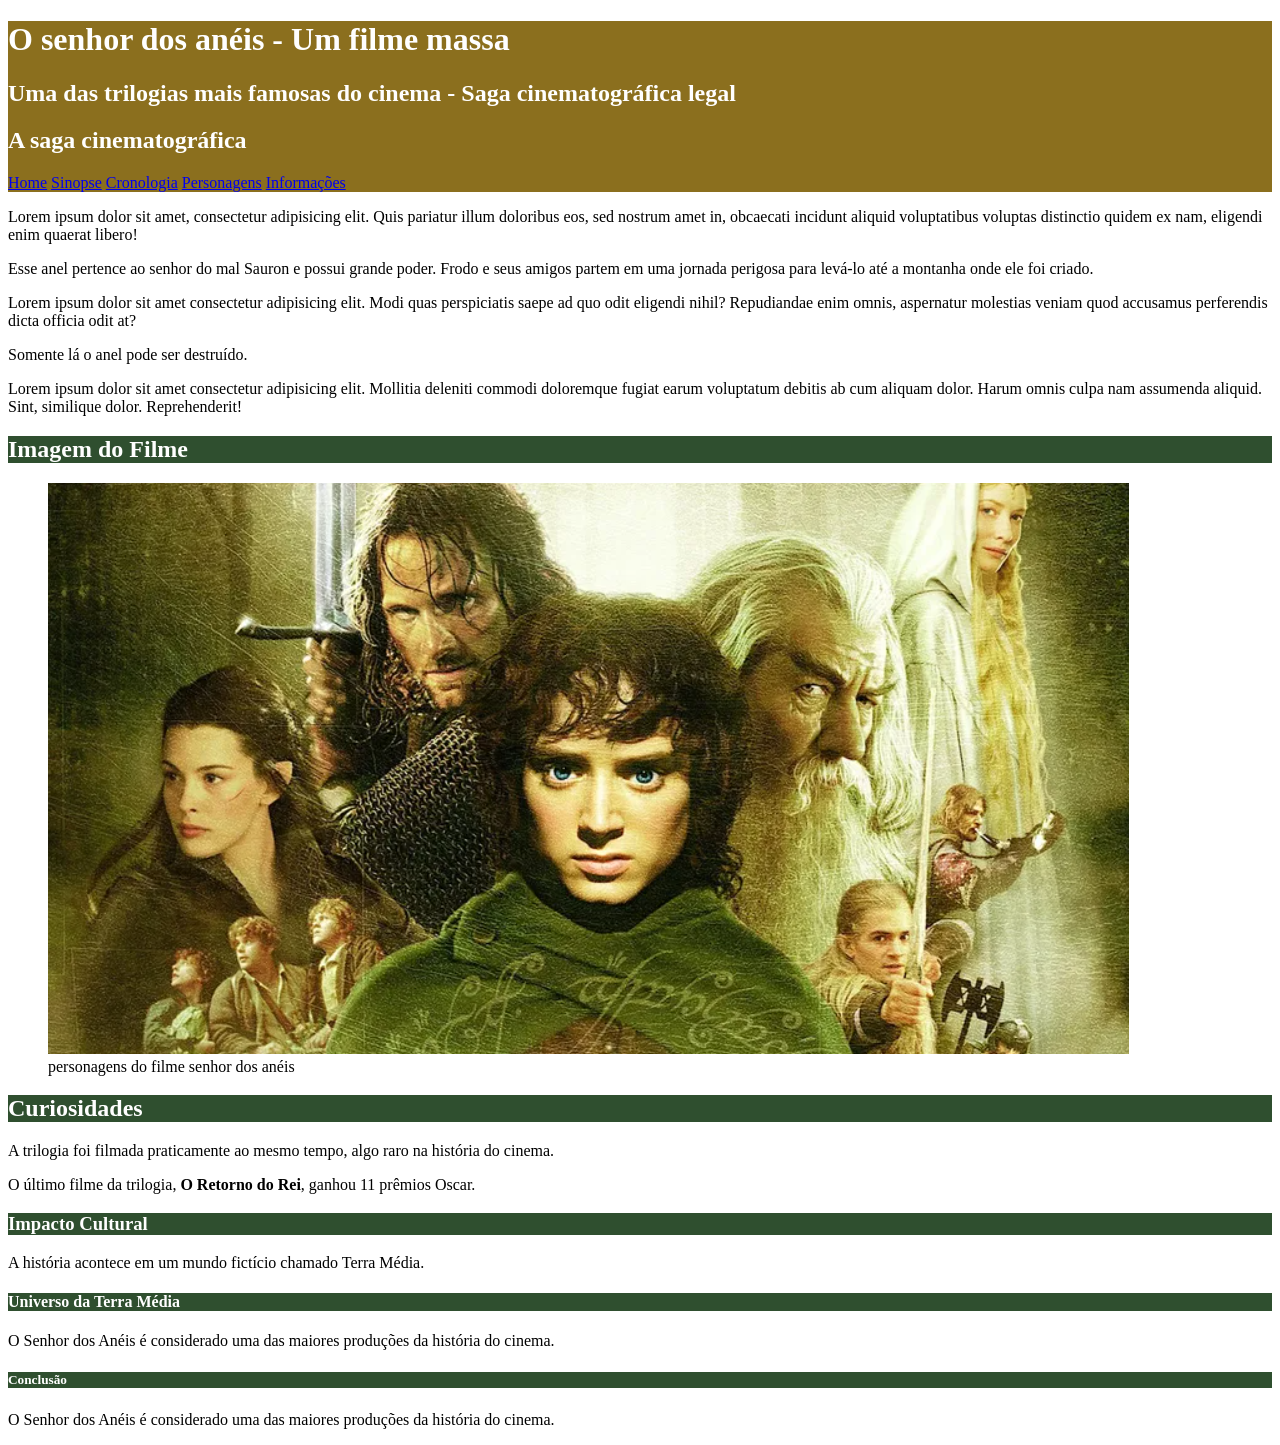
==== index.html @ 5994216b "Criação de um novo paragrafo" ====
<!DOCTYPE html>
<html>
    <head>
        <title>Filme O Senhor Dos Anéis</title>
        <meta charset="utf8">
        <link rel="stylesheet" href="styles.css">
    </head>

    <body>
        <div id="titulo_principal">
            <h1>O senhor dos anéis - Um filme massa</h1>
            <h2>Uma das trilogias mais famosas do cinema - Saga cinematográfica legal</h2>
            <h2>A saga cinematográfica</h2>
            <div>
                <a href="index.html">Home</a>
                <a href="sinopse.html">Sinopse</a>
                <a href="cronologia.html">Cronologia</a>
                <a href="personagens.html">Personagens</a>
                <a href="informacoes.html">Informações</a>
            </div>
        </div>

       <p>Lorem ipsum dolor sit amet, consectetur adipisicing elit. Quis pariatur illum doloribus eos, sed nostrum amet in, obcaecati incidunt aliquid voluptatibus voluptas distinctio quidem ex nam, eligendi enim quaerat libero!</p>

        <p>
            Esse anel pertence ao senhor do mal Sauron e possui grande poder. 
            Frodo e seus amigos partem em uma jornada perigosa para levá-lo 
            até a montanha onde ele foi criado.
            <br>
        </p>
        <p>Lorem ipsum dolor sit amet consectetur adipisicing elit. Modi quas perspiciatis saepe ad quo odit eligendi nihil? Repudiandae enim omnis, aspernatur molestias veniam quod accusamus perferendis dicta officia odit at?</p>
        <p>
            Somente lá o anel pode ser destruído.
        </p>


        <p>Lorem ipsum dolor sit amet consectetur adipisicing elit. Mollitia deleniti commodi doloremque fugiat earum voluptatum debitis ab cum aliquam dolor. Harum omnis culpa nam assumenda aliquid. Sint, similique dolor. Reprehenderit!</p>

        <h2 class="titulo_secundario">Imagem do Filme</h2>

        <figure>
            <img src="img/senhor_dos_aneis.png" alt="personagens do filme O senhor dos anéis">
            <figcaption>personagens do filme senhor dos anéis</figcaption>
        </figure>

        <h2 class="titulo_secundario">Curiosidades</h2>

        <p>
            A trilogia foi filmada praticamente ao mesmo tempo, algo raro na história do cinema.
            <br>
        </p>

        <p>
            O último filme da trilogia, <strong>O Retorno do Rei</strong>, ganhou 11 prêmios Oscar.
        </p>

        <h3 class="titulo_secundario">Impacto Cultural</h3>
        <p>
            A história acontece em um mundo fictício chamado Terra Média.
        </p>

        <h4 class="titulo_secundario">Universo da Terra Média</h4>
        <p>
            O Senhor dos Anéis é considerado uma das maiores produções da história do cinema.
        </p>

        <h5 class="titulo_secundario">Conclusão</h5>
        <p>
            O Senhor dos Anéis é considerado uma das maiores produções da história do cinema.
        </p>

    </body>
</html>
---- styles.css ----
#titulo_principal{
    background-color: #8B6F1E;;
    color: white;
}

.titulo_secundario{
    background-color:#2F4F2F; ;
    color: white;
}
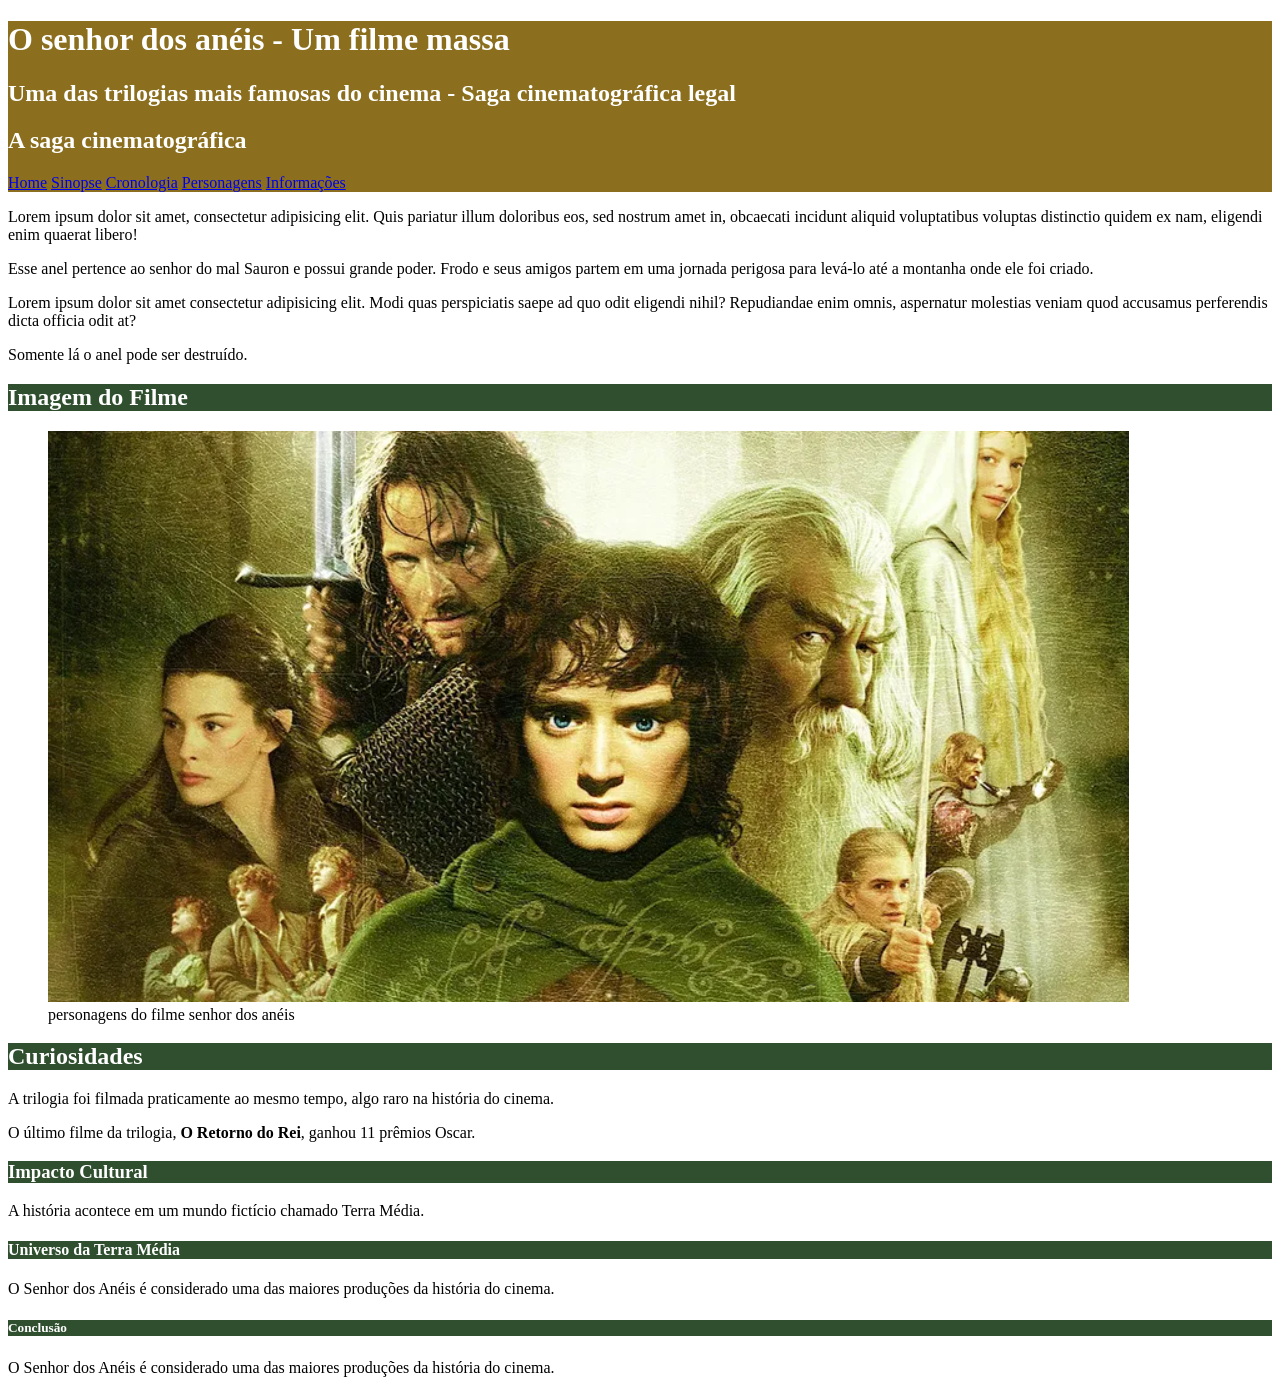
==== commit 172f8a84: "Revert "Criação de um novo paragrafo" This reverts commit 5994216b15fa304e333b833262ea6e41ffad8120." ====
--- a/index.html
+++ b/index.html
@@ -32,9 +32,6 @@
         <p>
             Somente lá o anel pode ser destruído.
         </p>
-
-
-        <p>Lorem ipsum dolor sit amet consectetur adipisicing elit. Mollitia deleniti commodi doloremque fugiat earum voluptatum debitis ab cum aliquam dolor. Harum omnis culpa nam assumenda aliquid. Sint, similique dolor. Reprehenderit!</p>
 
         <h2 class="titulo_secundario">Imagem do Filme</h2>
 
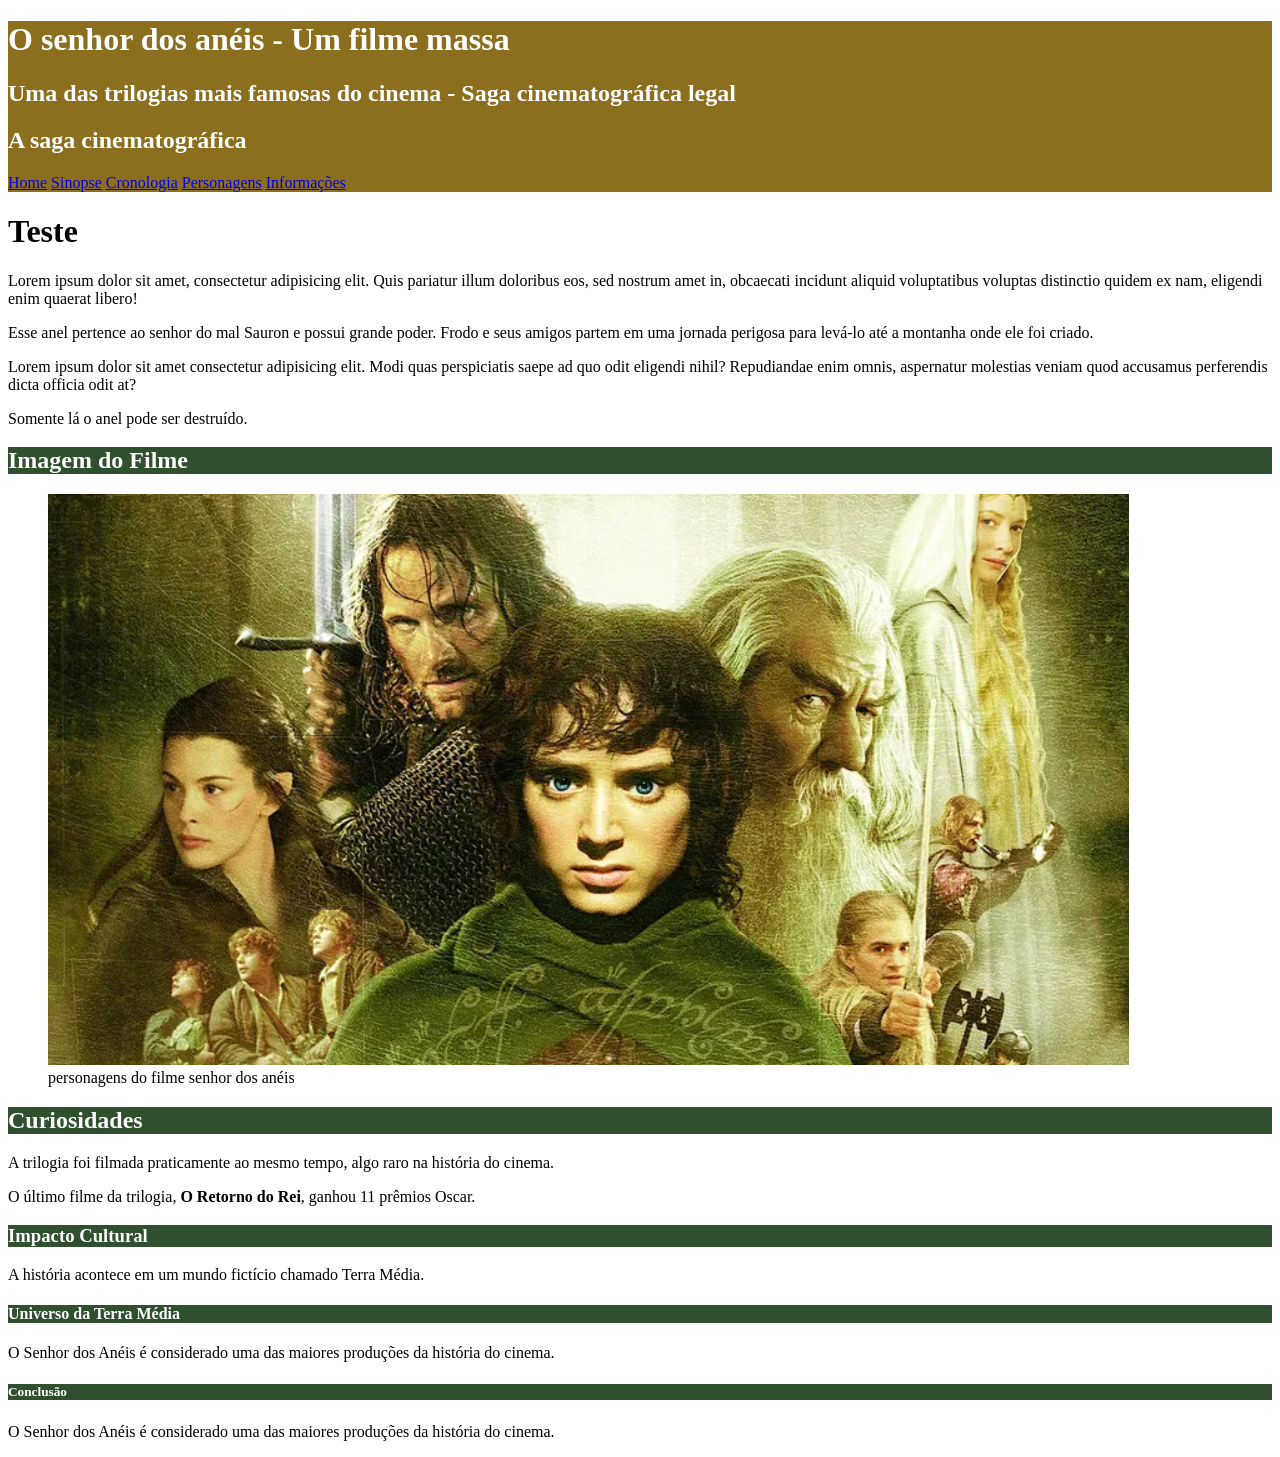
==== commit 55fd81f9: "Update index.html" ====
--- a/index.html
+++ b/index.html
@@ -19,6 +19,8 @@
                 <a href="informacoes.html">Informações</a>
             </div>
         </div>
+
+        <h1>Teste</h1>
 
        <p>Lorem ipsum dolor sit amet, consectetur adipisicing elit. Quis pariatur illum doloribus eos, sed nostrum amet in, obcaecati incidunt aliquid voluptatibus voluptas distinctio quidem ex nam, eligendi enim quaerat libero!</p>
 
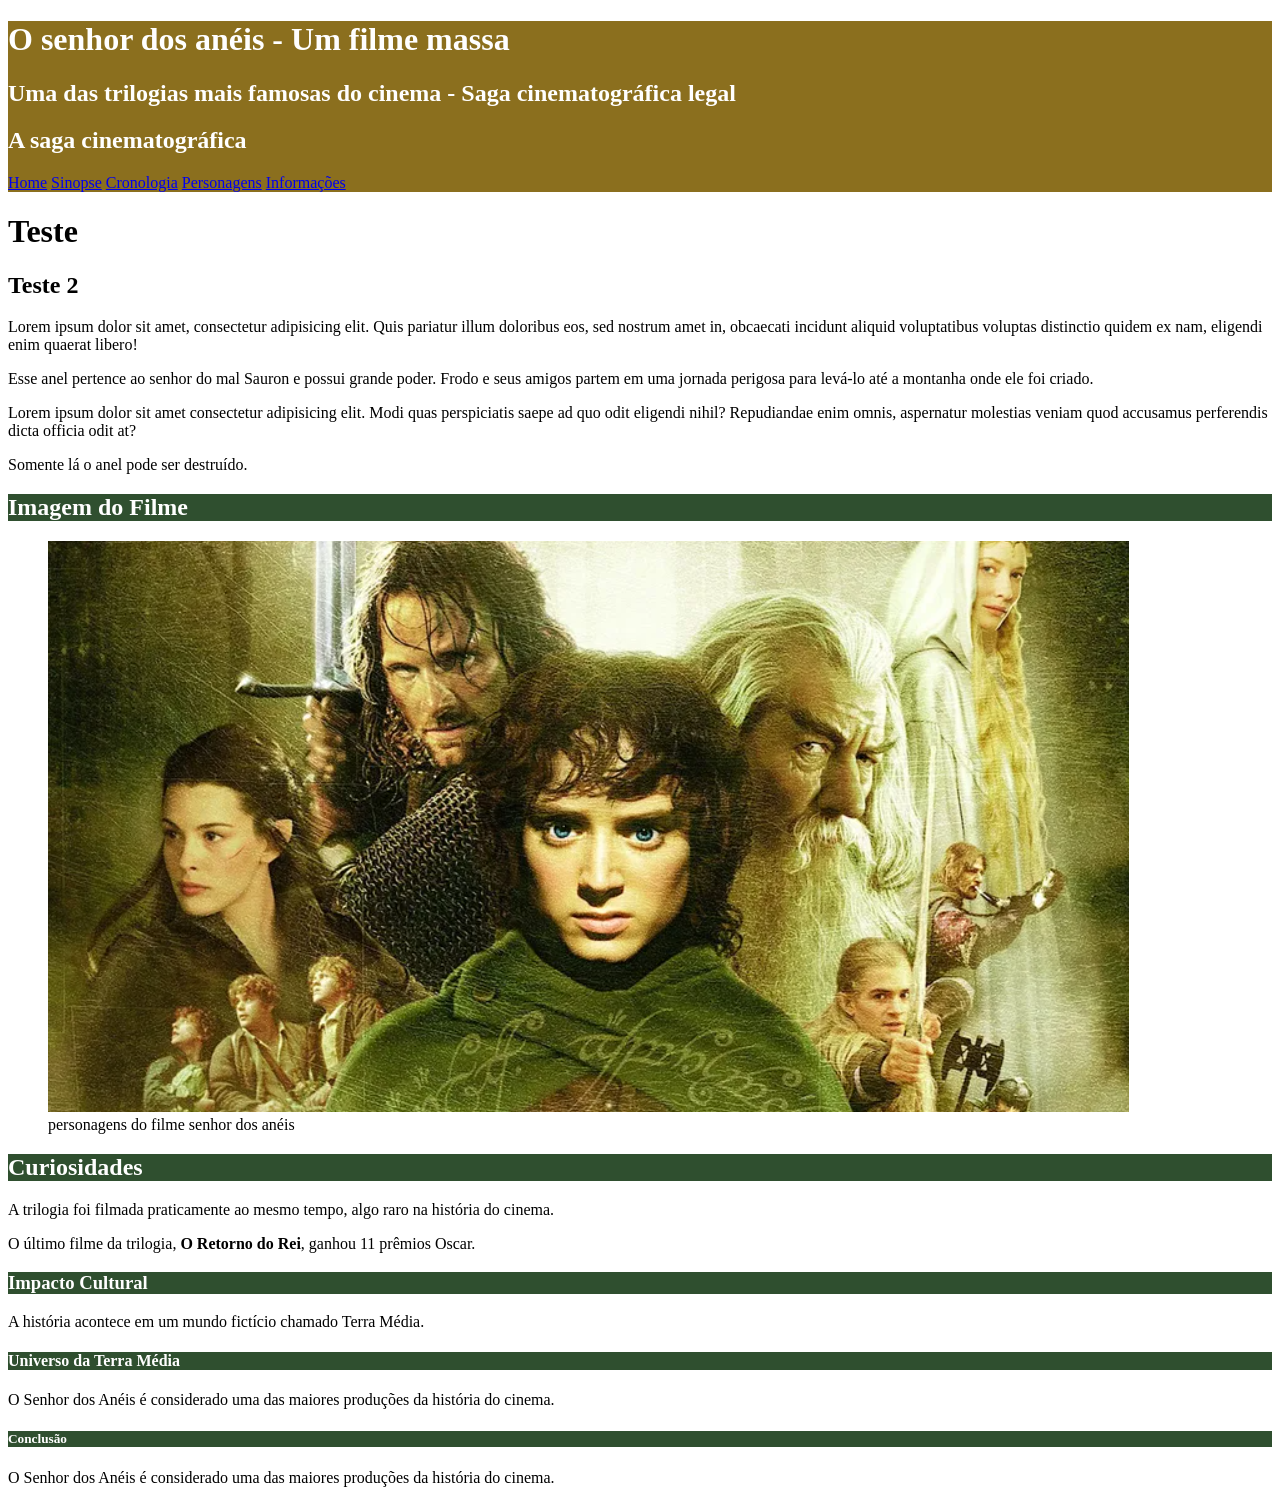
==== commit 3494a2cf: "Inserção de um novo titulo" ====
--- a/index.html
+++ b/index.html
@@ -21,7 +21,7 @@
         </div>
 
         <h1>Teste</h1>
-
+        <h2>Teste 2</h2>
        <p>Lorem ipsum dolor sit amet, consectetur adipisicing elit. Quis pariatur illum doloribus eos, sed nostrum amet in, obcaecati incidunt aliquid voluptatibus voluptas distinctio quidem ex nam, eligendi enim quaerat libero!</p>
 
         <p>
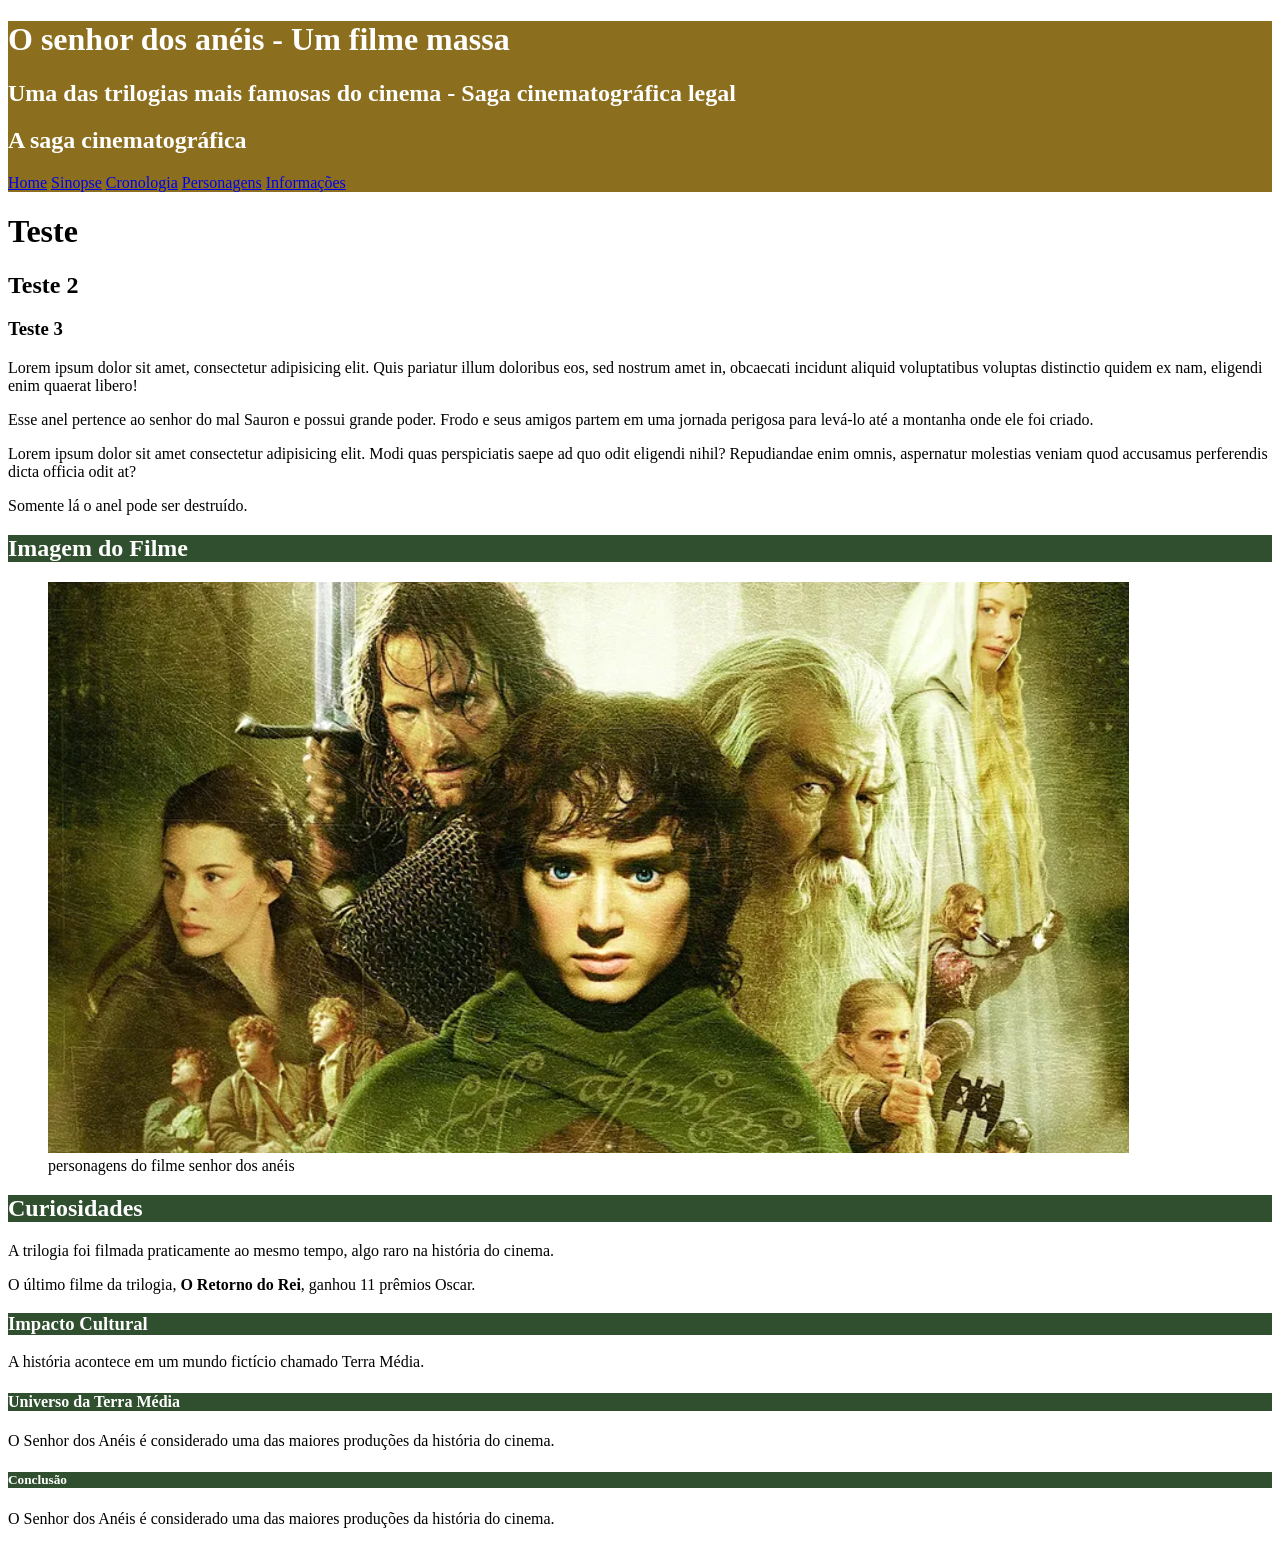
==== commit 553ca5fb: "Inserção de um título 3" ====
--- a/index.html
+++ b/index.html
@@ -22,6 +22,7 @@
 
         <h1>Teste</h1>
         <h2>Teste 2</h2>
+        <h3>Teste 3</h3>
        <p>Lorem ipsum dolor sit amet, consectetur adipisicing elit. Quis pariatur illum doloribus eos, sed nostrum amet in, obcaecati incidunt aliquid voluptatibus voluptas distinctio quidem ex nam, eligendi enim quaerat libero!</p>
 
         <p>
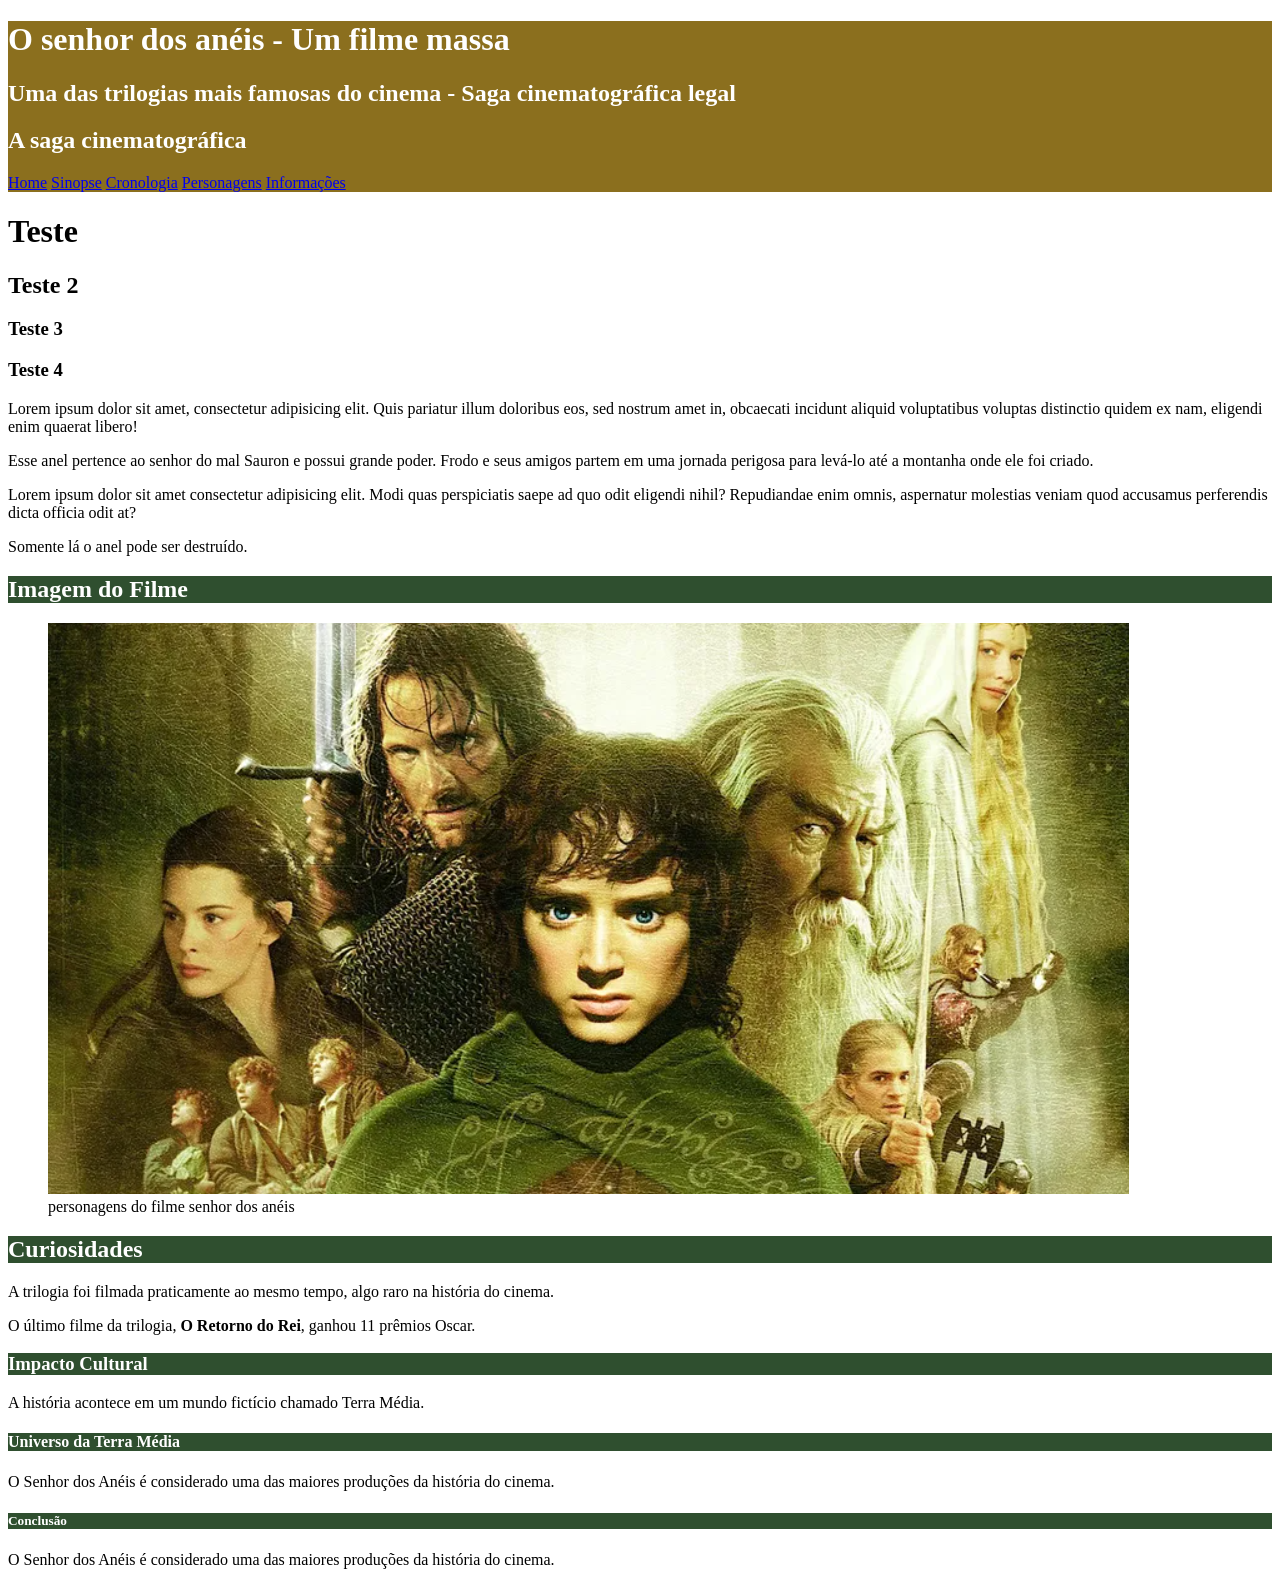
==== commit 691b1776: "Inserção de um quarto texto" ====
--- a/index.html
+++ b/index.html
@@ -23,6 +23,7 @@
         <h1>Teste</h1>
         <h2>Teste 2</h2>
         <h3>Teste 3</h3>
+        <h3>Teste 4</h3>
        <p>Lorem ipsum dolor sit amet, consectetur adipisicing elit. Quis pariatur illum doloribus eos, sed nostrum amet in, obcaecati incidunt aliquid voluptatibus voluptas distinctio quidem ex nam, eligendi enim quaerat libero!</p>
 
         <p>
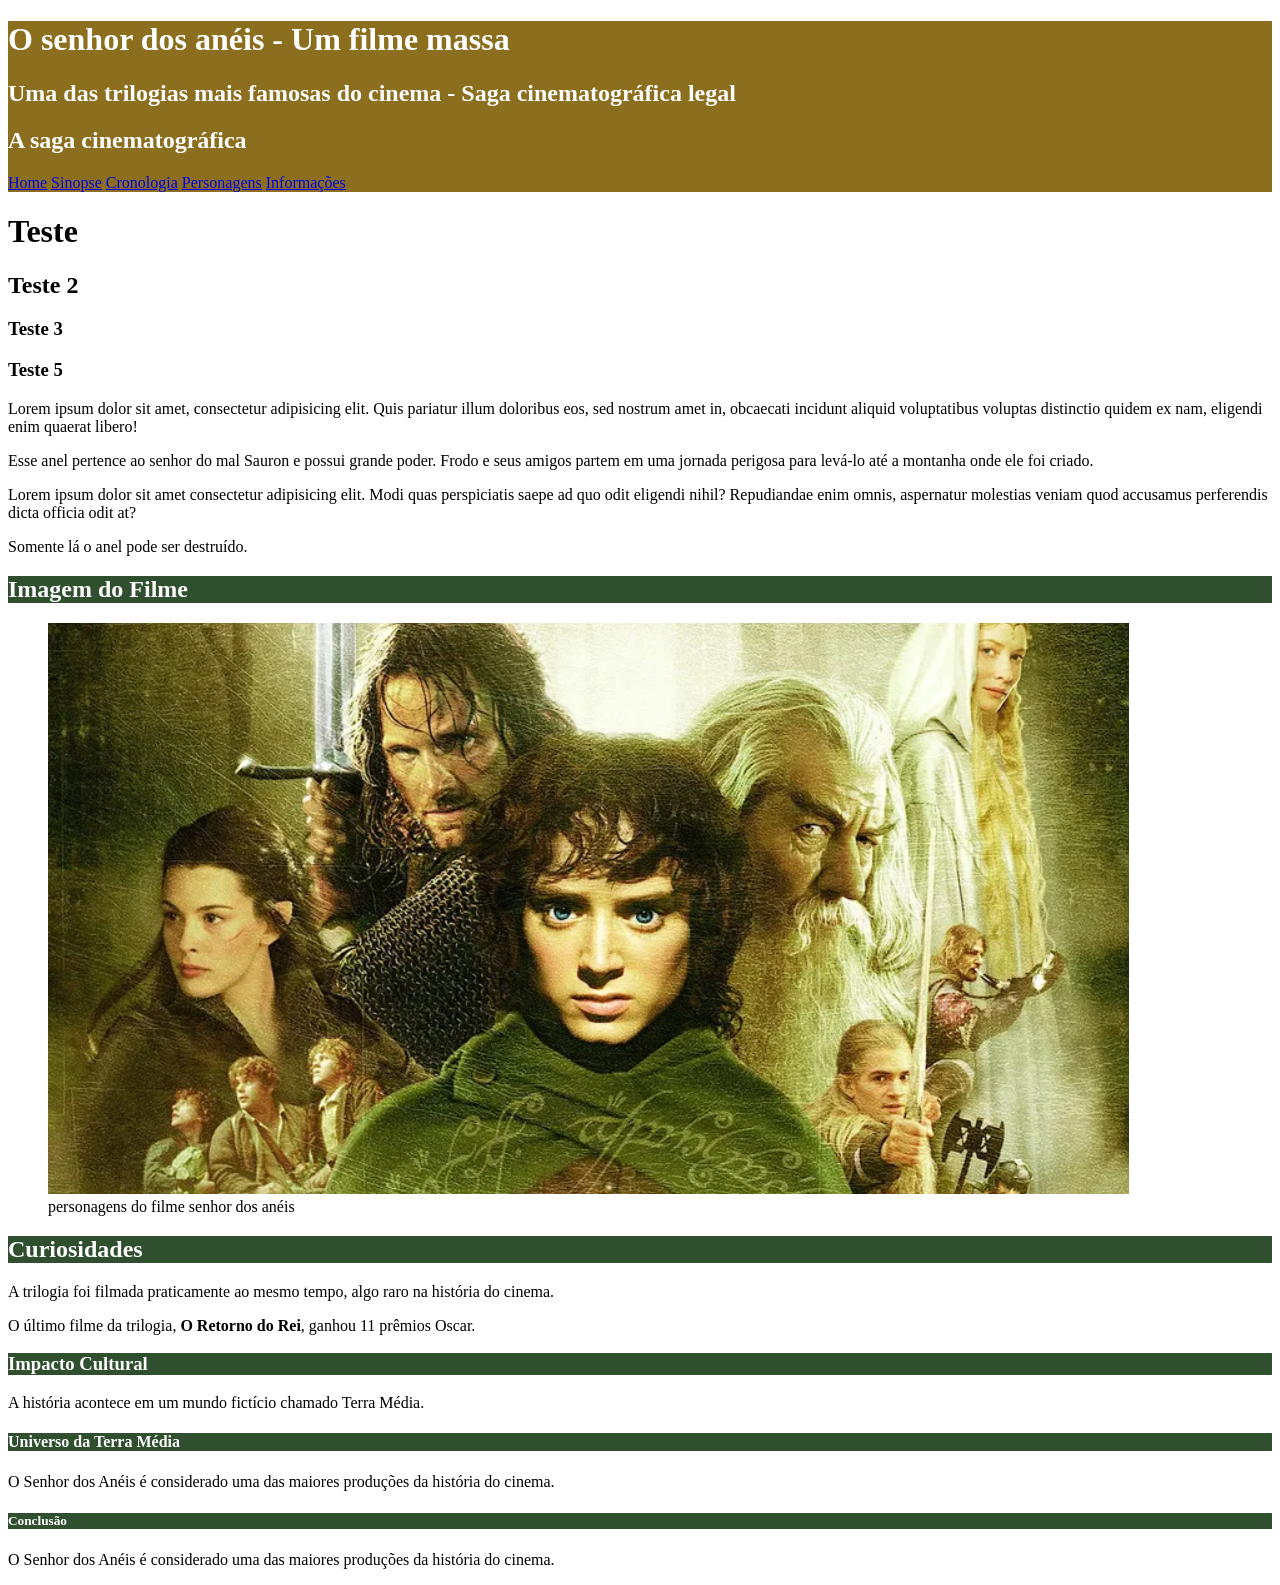
==== commit 1940ffa5: "aswssds" ====
--- a/index.html
+++ b/index.html
@@ -23,7 +23,7 @@
         <h1>Teste</h1>
         <h2>Teste 2</h2>
         <h3>Teste 3</h3>
-        <h3>Teste 4</h3>
+        <h3>Teste 5</h3>
        <p>Lorem ipsum dolor sit amet, consectetur adipisicing elit. Quis pariatur illum doloribus eos, sed nostrum amet in, obcaecati incidunt aliquid voluptatibus voluptas distinctio quidem ex nam, eligendi enim quaerat libero!</p>
 
         <p>
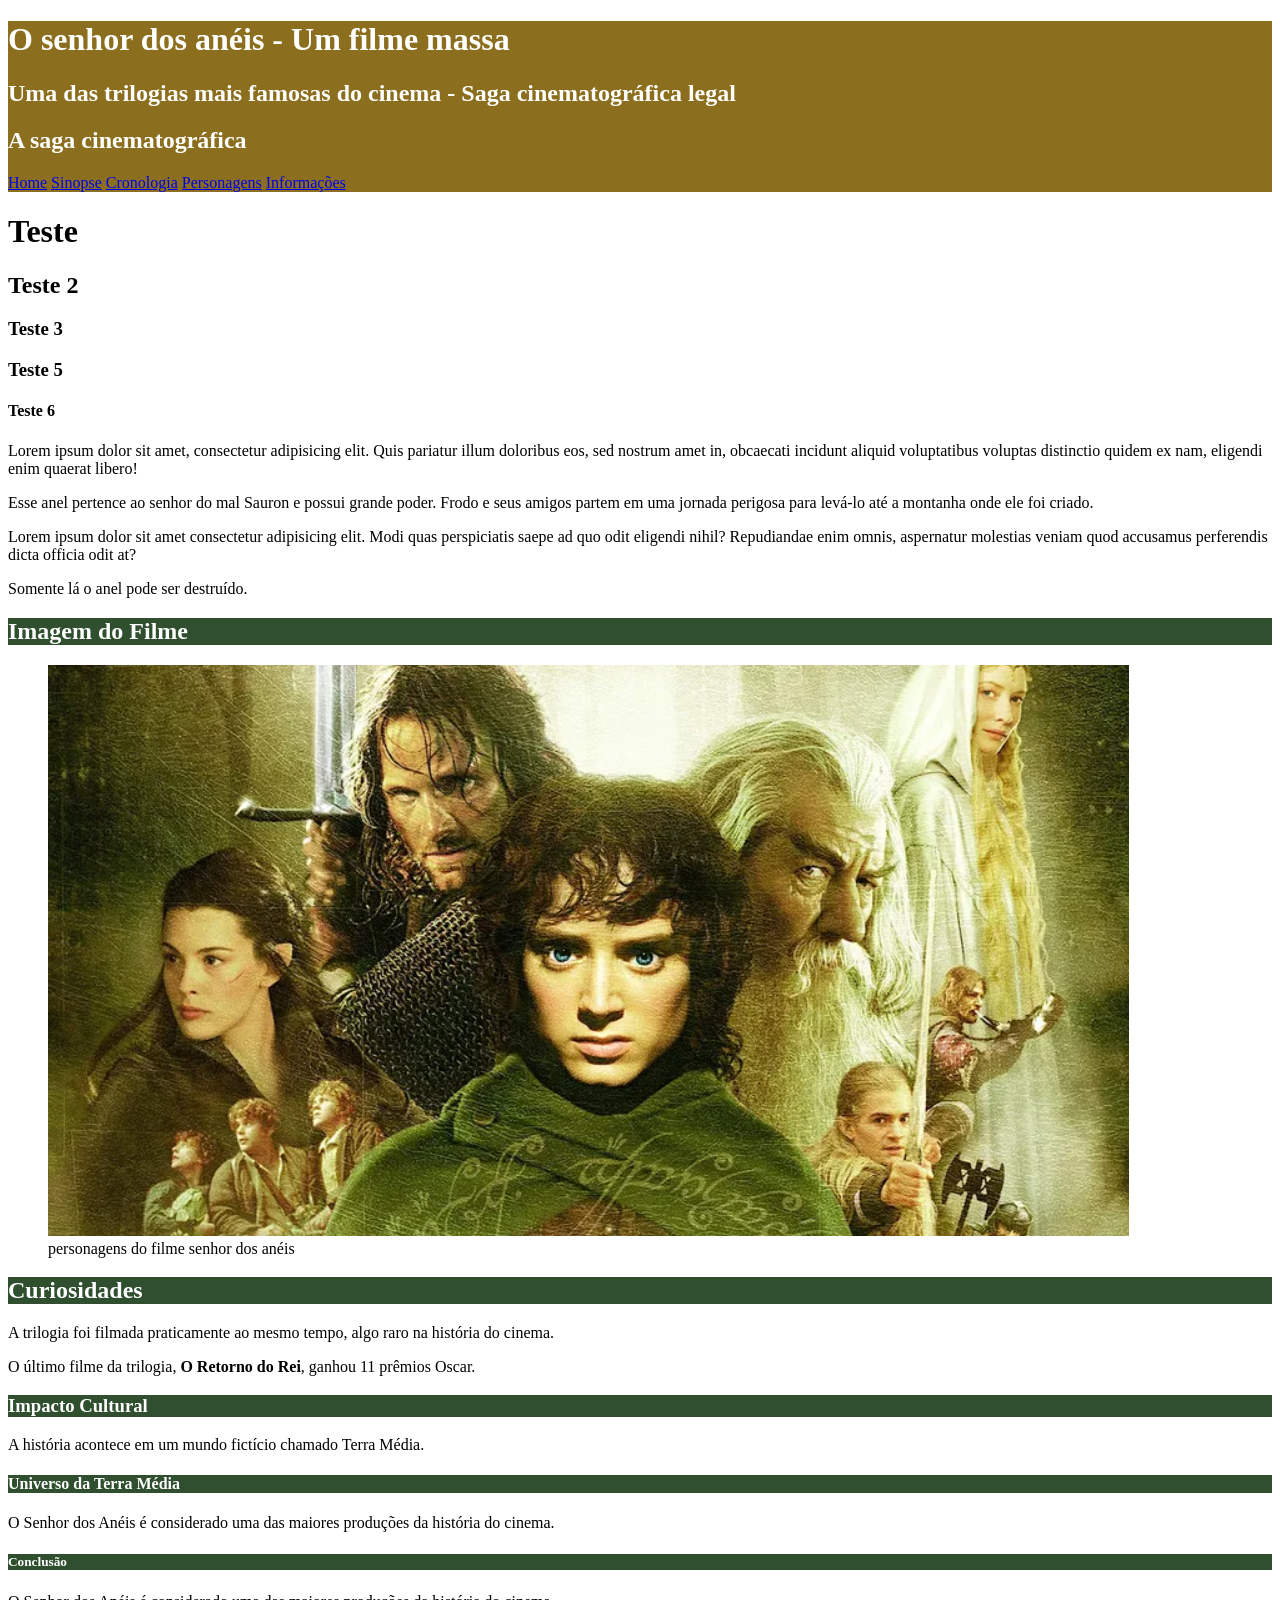
==== commit e095924f: "Commit titulo 6" ====
--- a/index.html
+++ b/index.html
@@ -24,6 +24,7 @@
         <h2>Teste 2</h2>
         <h3>Teste 3</h3>
         <h3>Teste 5</h3>
+        <h4>Teste 6</h4>
        <p>Lorem ipsum dolor sit amet, consectetur adipisicing elit. Quis pariatur illum doloribus eos, sed nostrum amet in, obcaecati incidunt aliquid voluptatibus voluptas distinctio quidem ex nam, eligendi enim quaerat libero!</p>
 
         <p>
